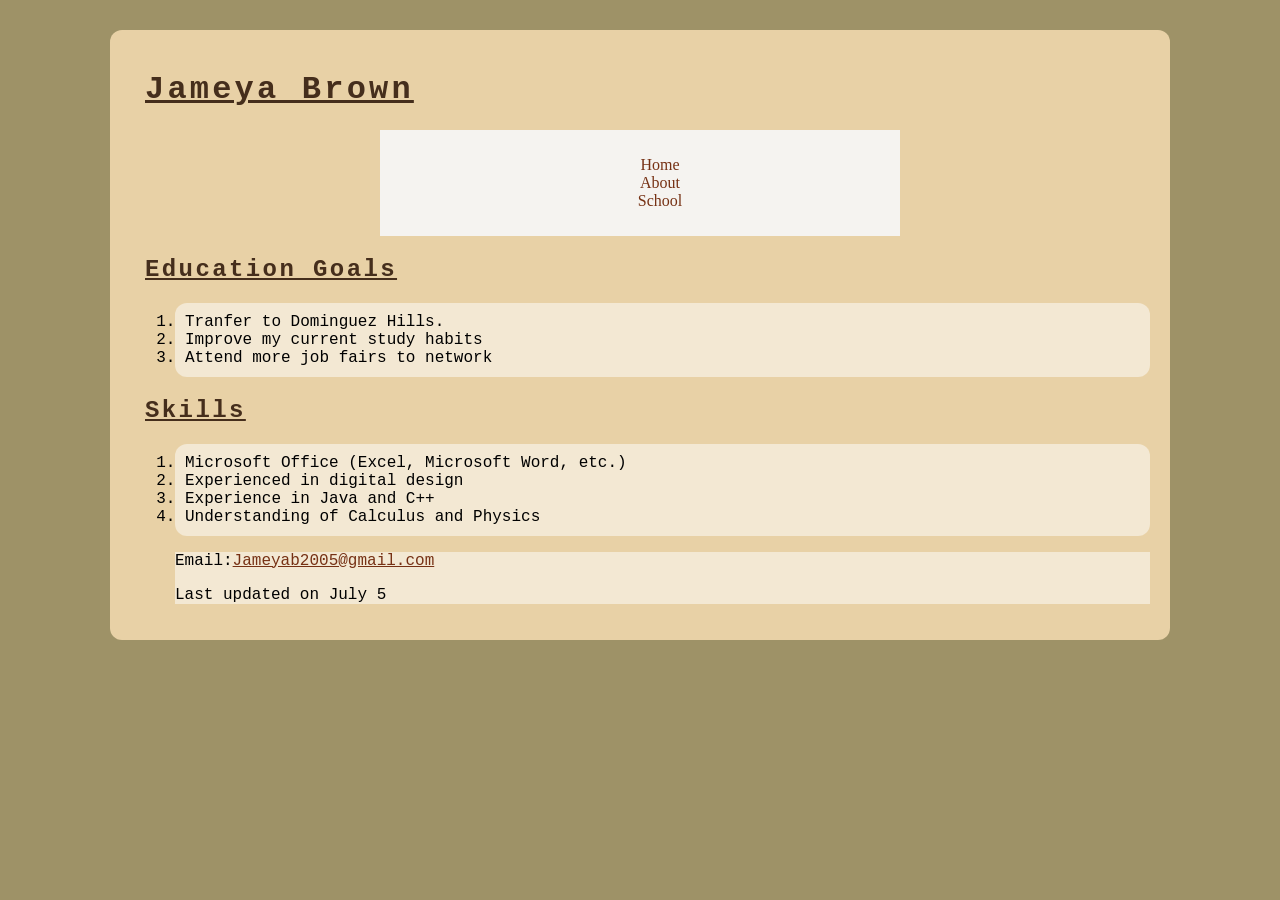
==== about.html @ a272c249 "Add files via upload" ====
<!DOCTYPE html>
<html lang="en">
<head>
    <Title> Project 1-1</Title>
        <meta charset="utf-8">
         <link href="style.css" rel="stylesheet"/>
</head>

<body>
    <h1> Jameya Brown</h1>
    <nav>
    <ul>
       <li><a href="index.html">Home</a></li>
        <li><a href="about.html">About</a></li>
        <li><a href="">School</a></li>
    </ul>
</nav>
    <h2>Education Goals</h2>
    <ol>
        <li>Tranfer to Dominguez Hills.</li>
        <li>Improve my current study habits</li>
        <li> Attend more job fairs to network</li>
    </ol>
    
<h2>Skills</h2>
<ol>
<li>Microsoft Office (Excel, Microsoft Word, etc.)</li>
<li>Experienced in digital design</li>
<li>Experience in Java and C++</li>
<li>Understanding of Calculus and Physics </li>
</ol>

<footer>
    <p>Email:<a href="mailto:jameyab2005@gmail.com">Jameyab2005@gmail.com</a></p>
  <p>Last updated on July 5</p>
</footer>
</body>
</html>
---- style.css ----
@charset "utf-8";

/* HTML and Body Styles */
h1, h2 {
    font-family: 'Courier New', Courier, monospace;
    letter-spacing: 0.1em;
    padding-left: 15px;
    color: hsl(26, 42%, 19%);
    text-decoration-line: underline;

}
html {
    background-color:  hsl(47,22%,51%);
    padding: 30px;
    margin: auto;
}
body {
    background-color: hsl(39, 59%, 78%);
    margin: auto;
    width: 100%;
    max-width: 1020px;
    min-width: 640px;
    padding: 20px;
    border-style: hidden;
    border-radius: 12px;
    
}

body > p {
    font-family:'Courier New', Courier, monospace;
    margin: 35px;
    background-color: hsl(40, 58%, 89%);
    padding: 2px 10px 10px 20px;
    border-style: hidden;
    border-radius: 12px;
    text-align: center;
}

body > ol {
    font-family:'Courier New', Courier, monospace;
    margin-left: 45px;
    background-color: hsl(40, 58%, 89%);
    padding: 10px;
    border-style: hidden;
    border-radius: 12px;
}



/* Navigation */

nav {
    margin: auto;
    padding: 10px;
    background-color: hsl(36, 20%, 95%);
    border-style: hidden;
    max-width: 500px;
    text-align: center;
    
}

nav > ul 
{ 
    list-style-type: none;
}
nav > ul > li > a:link, nav > ul > li > a:visited {
   color: hsl(18, 71%, 27%);
   text-decoration: none;
}

nav > ul > li > a:hover, nav > ul > li > a:active {
   color: hsl(26, 42%, 19%);
   text-decoration: underline;
   text-transform: uppercase;
   font-size: 1.5em;
}

/*Footer*/
 Footer {
     font-family:'Courier New', Courier, monospace;
    margin-left: 45px;
    background-color: hsl(40, 58%, 89%);
    border-style: hidden;
 }
  Footer > p > a{
     font-family:'Courier New', Courier, monospace;
    margin-left: auto;
    color: hsl(18, 71%, 27%);
    border-style: hidden;
 }
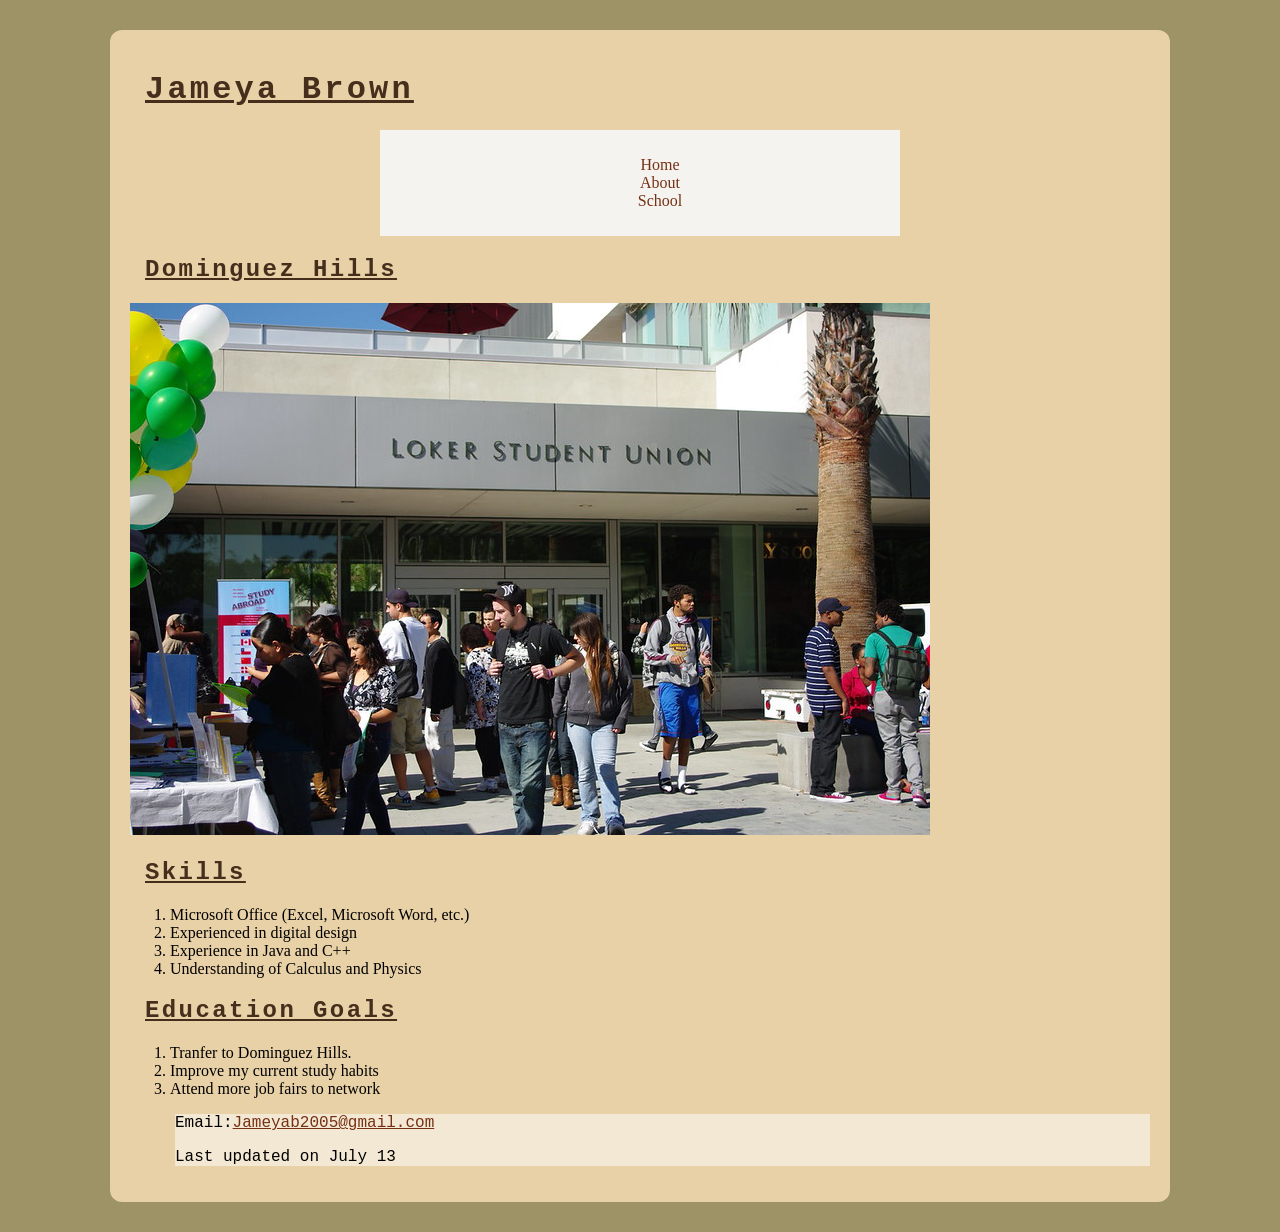
==== commit a8afa908: "Update about.html" ====
--- a/about.html
+++ b/about.html
@@ -3,7 +3,7 @@
 <head>
     <Title> Project 1-1</Title>
         <meta charset="utf-8">
-         <link href="style.css" rel="stylesheet"/>
+         <link href="style.css" rel="stylesheet">
 </head>
 
 <body>
@@ -12,16 +12,15 @@
     <ul>
        <li><a href="index.html">Home</a></li>
         <li><a href="about.html">About</a></li>
-        <li><a href="">School</a></li>
+        <li><a href="school.html">School</a></li>
     </ul>
 </nav>
-    <h2>Education Goals</h2>
-    <ol>
-        <li>Tranfer to Dominguez Hills.</li>
-        <li>Improve my current study habits</li>
-        <li> Attend more job fairs to network</li>
-    </ol>
-    
+
+<section id="leftColumn">
+    <h2> Dominguez Hills</h2>
+    <img src="DH.jpg" alt="DHC mascot">
+</section>
+<section id="rightColumn">
 <h2>Skills</h2>
 <ol>
 <li>Microsoft Office (Excel, Microsoft Word, etc.)</li>
@@ -29,10 +28,18 @@
 <li>Experience in Java and C++</li>
 <li>Understanding of Calculus and Physics </li>
 </ol>
+<h2>Education Goals</h2>
+    <ol>
+        <li>Tranfer to Dominguez Hills.</li>
+        <li>Improve my current study habits</li>
+        <li> Attend more job fairs to network</li>
+    </ol>
+
+</section>
 
 <footer>
     <p>Email:<a href="mailto:jameyab2005@gmail.com">Jameyab2005@gmail.com</a></p>
-  <p>Last updated on July 5</p>
+  <p>Last updated on July 13</p>
 </footer>
 </body>
 </html>
